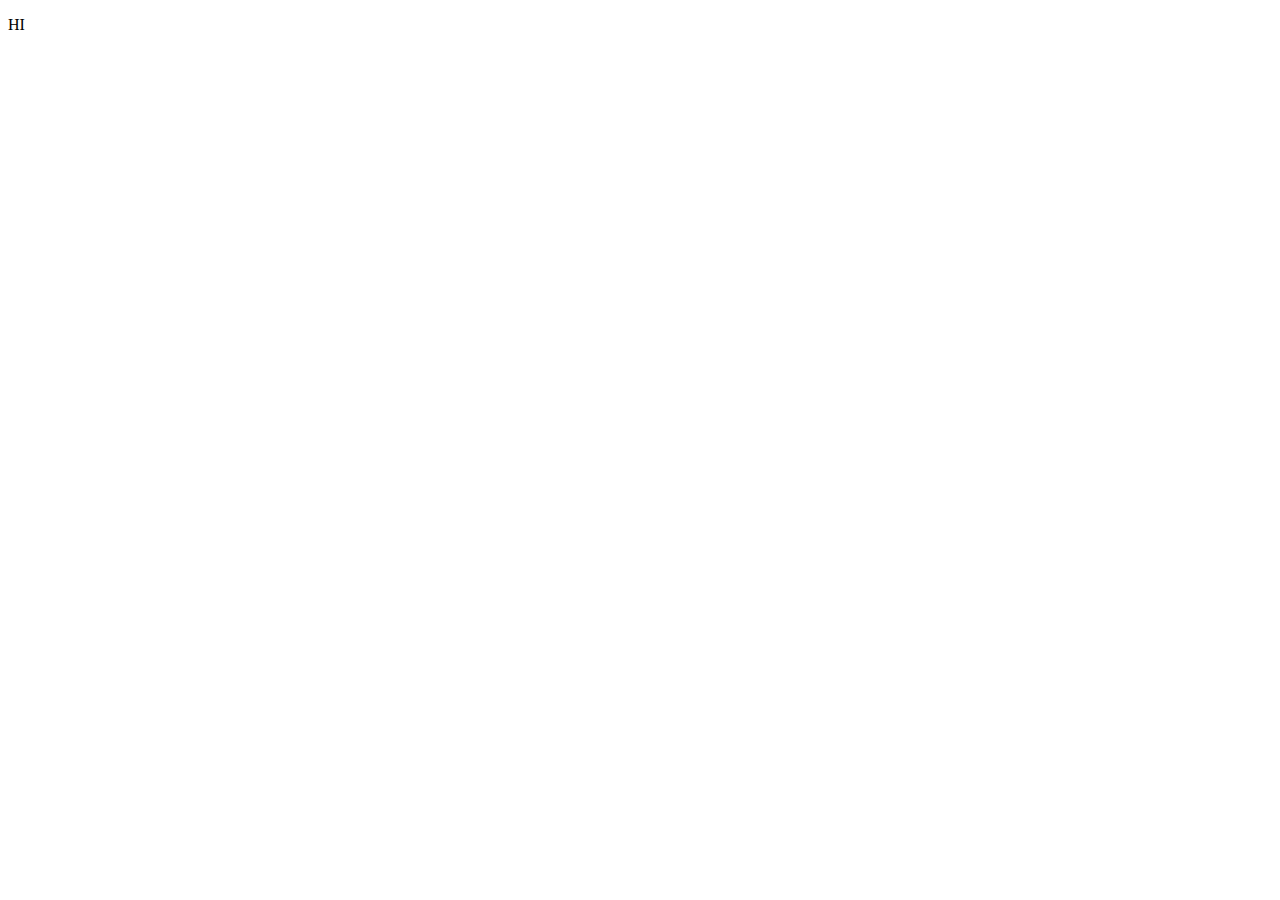
==== indeks.html @ 93e57b8b "add indeks.html" ====
<!DOCTYPE html>
<html lang="pol">
    <head>
        <meta charset="UTF-8" />
        <meta name="viewport" content="width=device-width, initial-scale=1.0" />
        <meta http-equiv="X-UA-Compatible" content="ie=edge" />
        <title>Wizytówka</title>
        <link rel="stylesheet" href="style.css">
    </head>
    <body>
        <p>HI</p>
    </body>
</html>
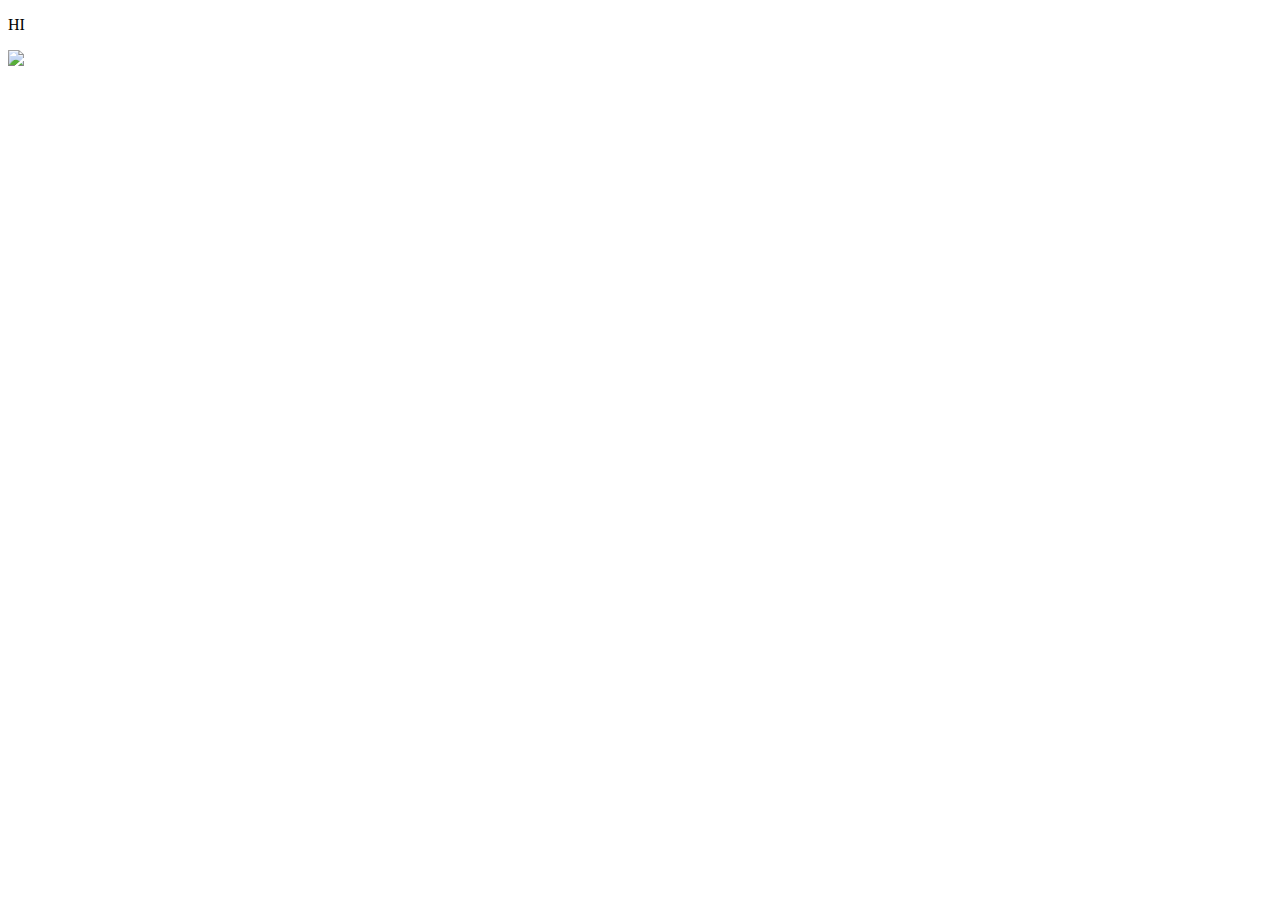
==== commit 01b2e8ee: "add indeks.html" ====
--- a/indeks.html
+++ b/indeks.html
@@ -9,5 +9,6 @@
     </head>
     <body>
         <p>HI</p>
+        <img src="C:\Users\kotha\Pictures" />
     </body>
 </html>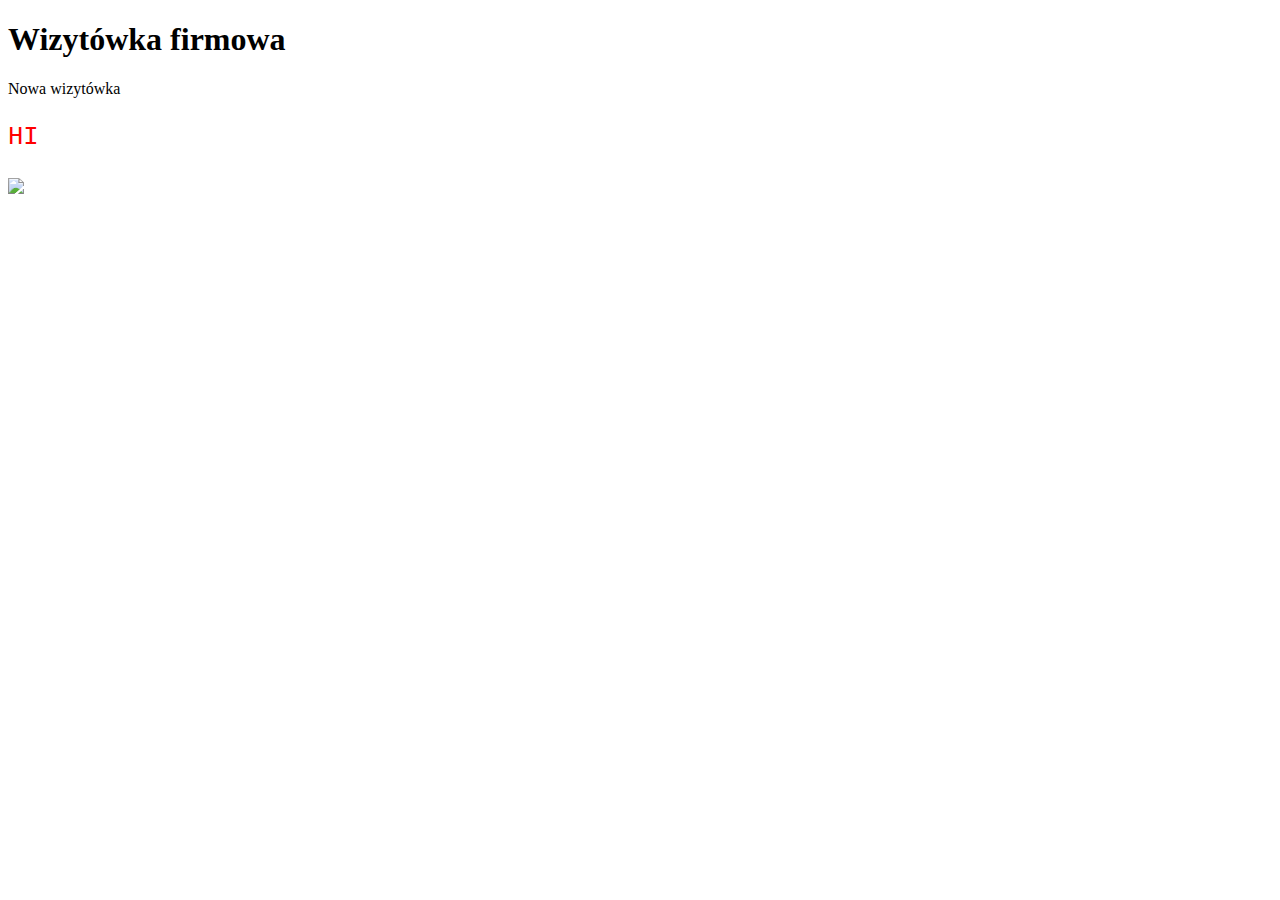
==== commit 12793e23: "modified indeks.html" ====
--- a/indeks.html
+++ b/indeks.html
@@ -8,7 +8,13 @@
         <link rel="stylesheet" href="style.css">
     </head>
     <body>
+        <header>
+            <h1>Wizytówka firmowa</h1>
+        </header>
+        <div>Nowa wizytówka</div>
         <p>HI</p>
+        
         <img src="C:\Users\kotha\Pictures" />
+        <script src="main.js"></script>
     </body>
 </html>--- a/style.css
+++ b/style.css
@@ -0,0 +1,5 @@
+p  {
+    color: red;
+    font-family: courier;
+    font-size: 160%;
+  }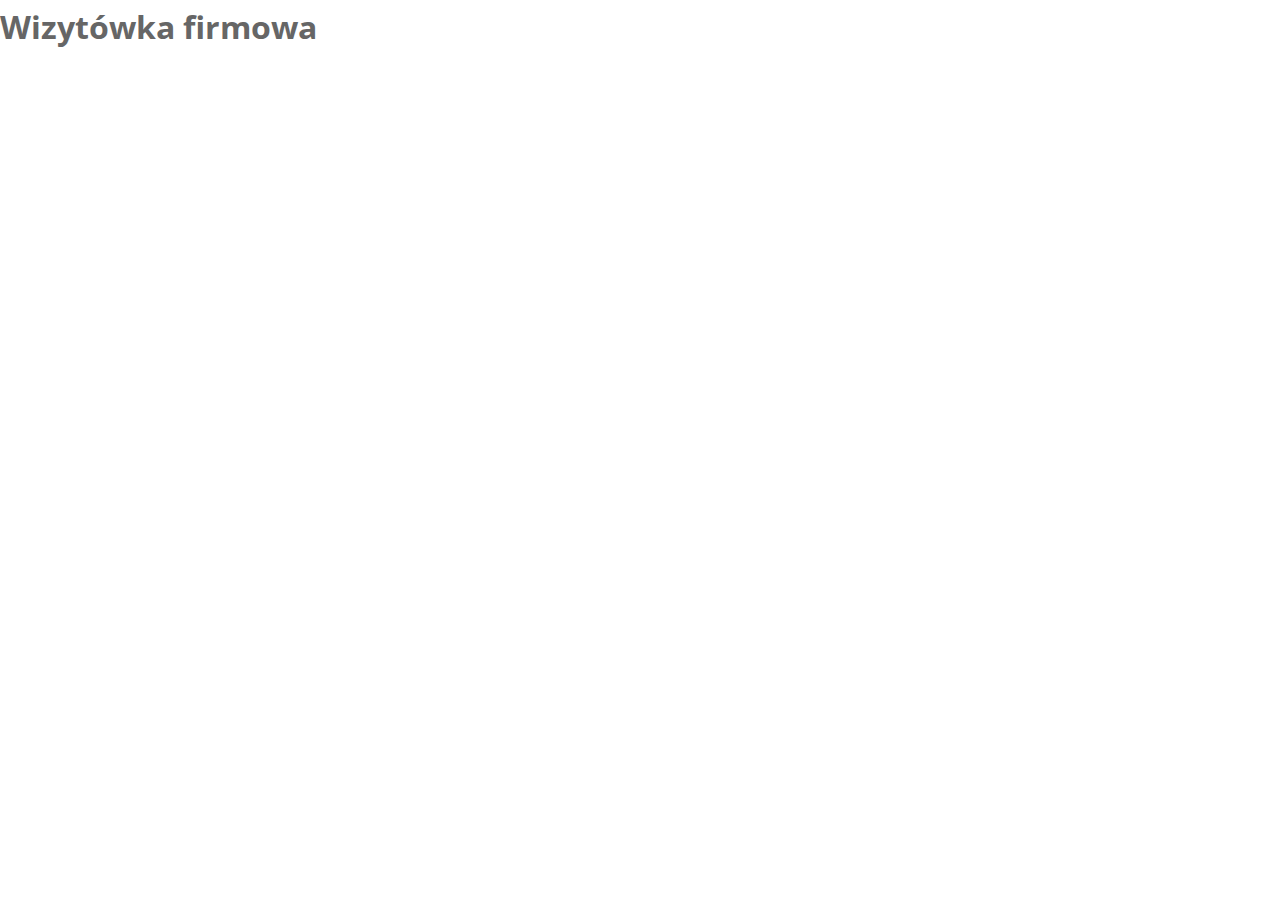
==== commit ae62e4f8: "clear indeks.html" ====
--- a/indeks.html
+++ b/indeks.html
@@ -11,10 +11,8 @@
         <header>
             <h1>Wizytówka firmowa</h1>
         </header>
-        <div>Nowa wizytówka</div>
-        <p>HI</p>
         
-        <img src="C:\Users\kotha\Pictures" />
+        
         <script src="main.js"></script>
     </body>
 </html>--- a/style.css
+++ b/style.css
@@ -1,5 +1,22 @@
-p  {
-    color: red;
-    font-family: courier;
-    font-size: 160%;
-  }+@import url(http://fonts.googleapis.com/css?family=Open+Sans:400,700,600);
+
+* {
+  margin: 0;
+  padding: 0;
+  font-family: 'Open Sans', sans-serif;
+}
+
+body {
+  height: 100%;
+  font-family: 'Open Sans', sans-serif;
+  font-size: 16px;
+  line-height: 1.7;
+  color: #666666;
+  -webkit-font-smoothing: antialiased;
+  -webkit-text-size-adjust: 100%;
+  background: #fff;
+  transition: all 0.3s linear;
+  -webkit-transition: all 0.3s linear;
+  -moz-transition: all 0.3s linear;
+  -o-transition: all 0.3s linear;
+}